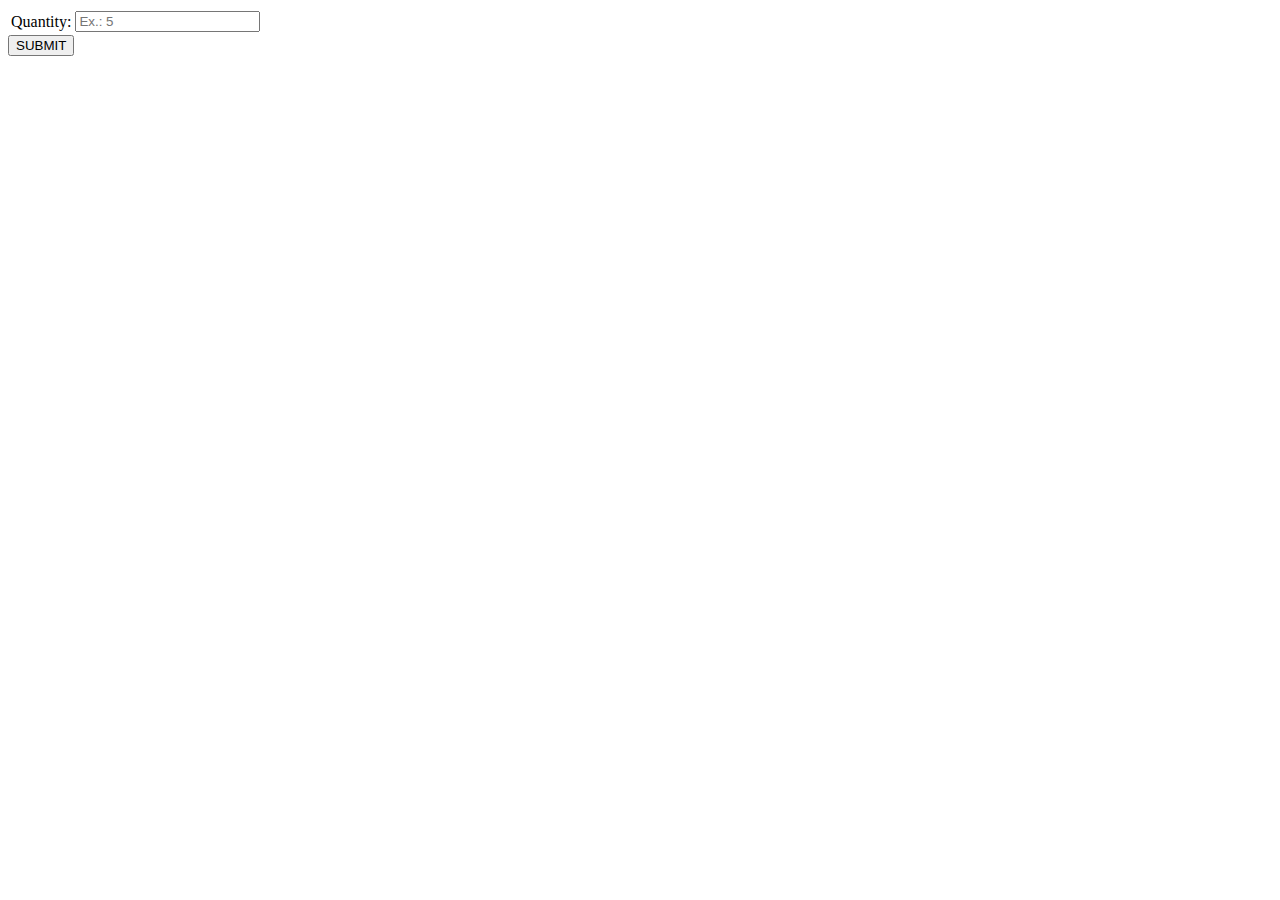
==== src/main/webapp/Week01/Exercise01/index.html @ 2913e2b0 "Initial commit" ====
<!DOCTYPE html>
<html lang="en">
<head>
    <meta charset="UTF-8">
    <title>Exercise 1</title>
</head>
<body>
<form name="purchase" method="get" action="process.jsp">
    <table>
        <tr>
            <td>Quantity:</td>
            <td><input id="txtQuantity" type="text" name="quantity" placeholder="Ex.: 5" required></td>
        </tr>
    </table>

    <input type="submit" value="SUBMIT">
</form>
</body>
</html>
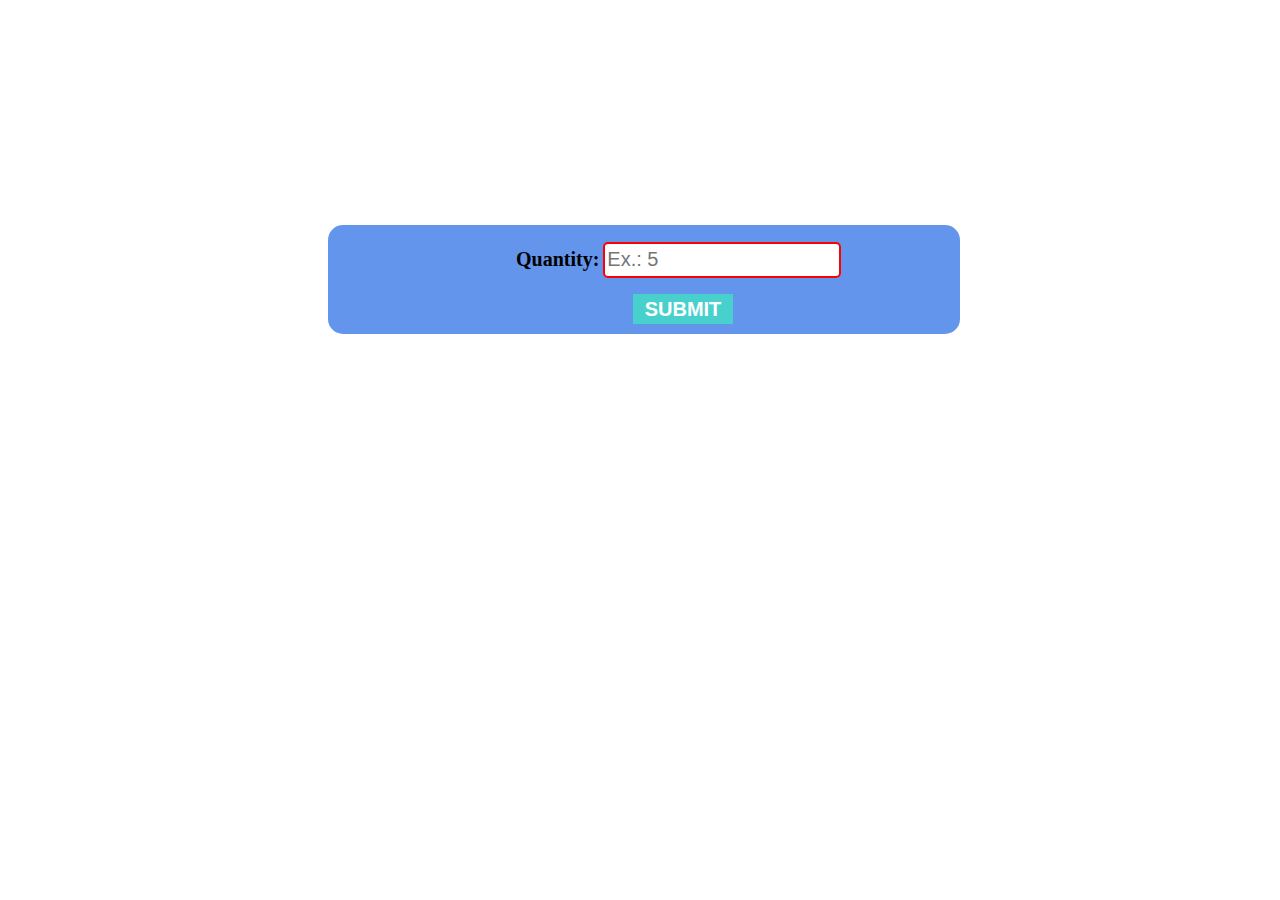
==== commit 0c9f6431: "Make a lot of changes on assignment interfaces" ====
--- a/src/main/webapp/Week01/Exercise01/index.html
+++ b/src/main/webapp/Week01/Exercise01/index.html
@@ -3,17 +3,18 @@
 <head>
     <meta charset="UTF-8">
     <title>Exercise 1</title>
+    <link rel="stylesheet" href="style.css">
 </head>
 <body>
-<form name="purchase" method="get" action="process.jsp">
-    <table>
+<form id="frmPurchase" name="purchase" method="get" action="process.jsp">
+    <table id="table-info">
         <tr>
-            <td>Quantity:</td>
+            <td><p id="lblQuantity">Quantity:</p></td>
             <td><input id="txtQuantity" type="text" name="quantity" placeholder="Ex.: 5" required></td>
         </tr>
     </table>
 
-    <input type="submit" value="SUBMIT">
+    <input id="btnSubmit" type="submit" value="SUBMIT">
 </form>
 </body>
 </html>
--- a/src/main/webapp/Week01/Exercise01/style.css
+++ b/src/main/webapp/Week01/Exercise01/style.css
@@ -0,0 +1,47 @@
+#frmPurchase {
+    width: 50%;
+    margin-left: 320px;
+    margin-top: 225px;
+    background-color: cornflowerblue;
+    border-radius: 15px;
+}
+
+#table-info {
+    font-size: 20px;
+    font-weight: bold;
+    margin-left: 165px;
+}
+
+#lblQuantity {
+    font-size: 20px;
+    font-weight: bold;
+    margin-left: 20px;
+}
+
+#txtQuantity {
+    width: 230px;
+    height: 30px;
+    border-radius: 5px;
+    border: 2px solid red;
+    font-size: 20px;
+}
+
+#btnSubmit {
+    width: 100px;
+    height: 30px;
+    margin-left: 305px;
+    font-size: 20px;
+    font-weight: bold;
+    color: white;
+    background-color: mediumturquoise;
+    border: none;
+    margin-bottom: 10px;
+}
+
+#btnSubmit:hover {
+    cursor: pointer;
+}
+
+.message {
+    font-size: 30px;
+}